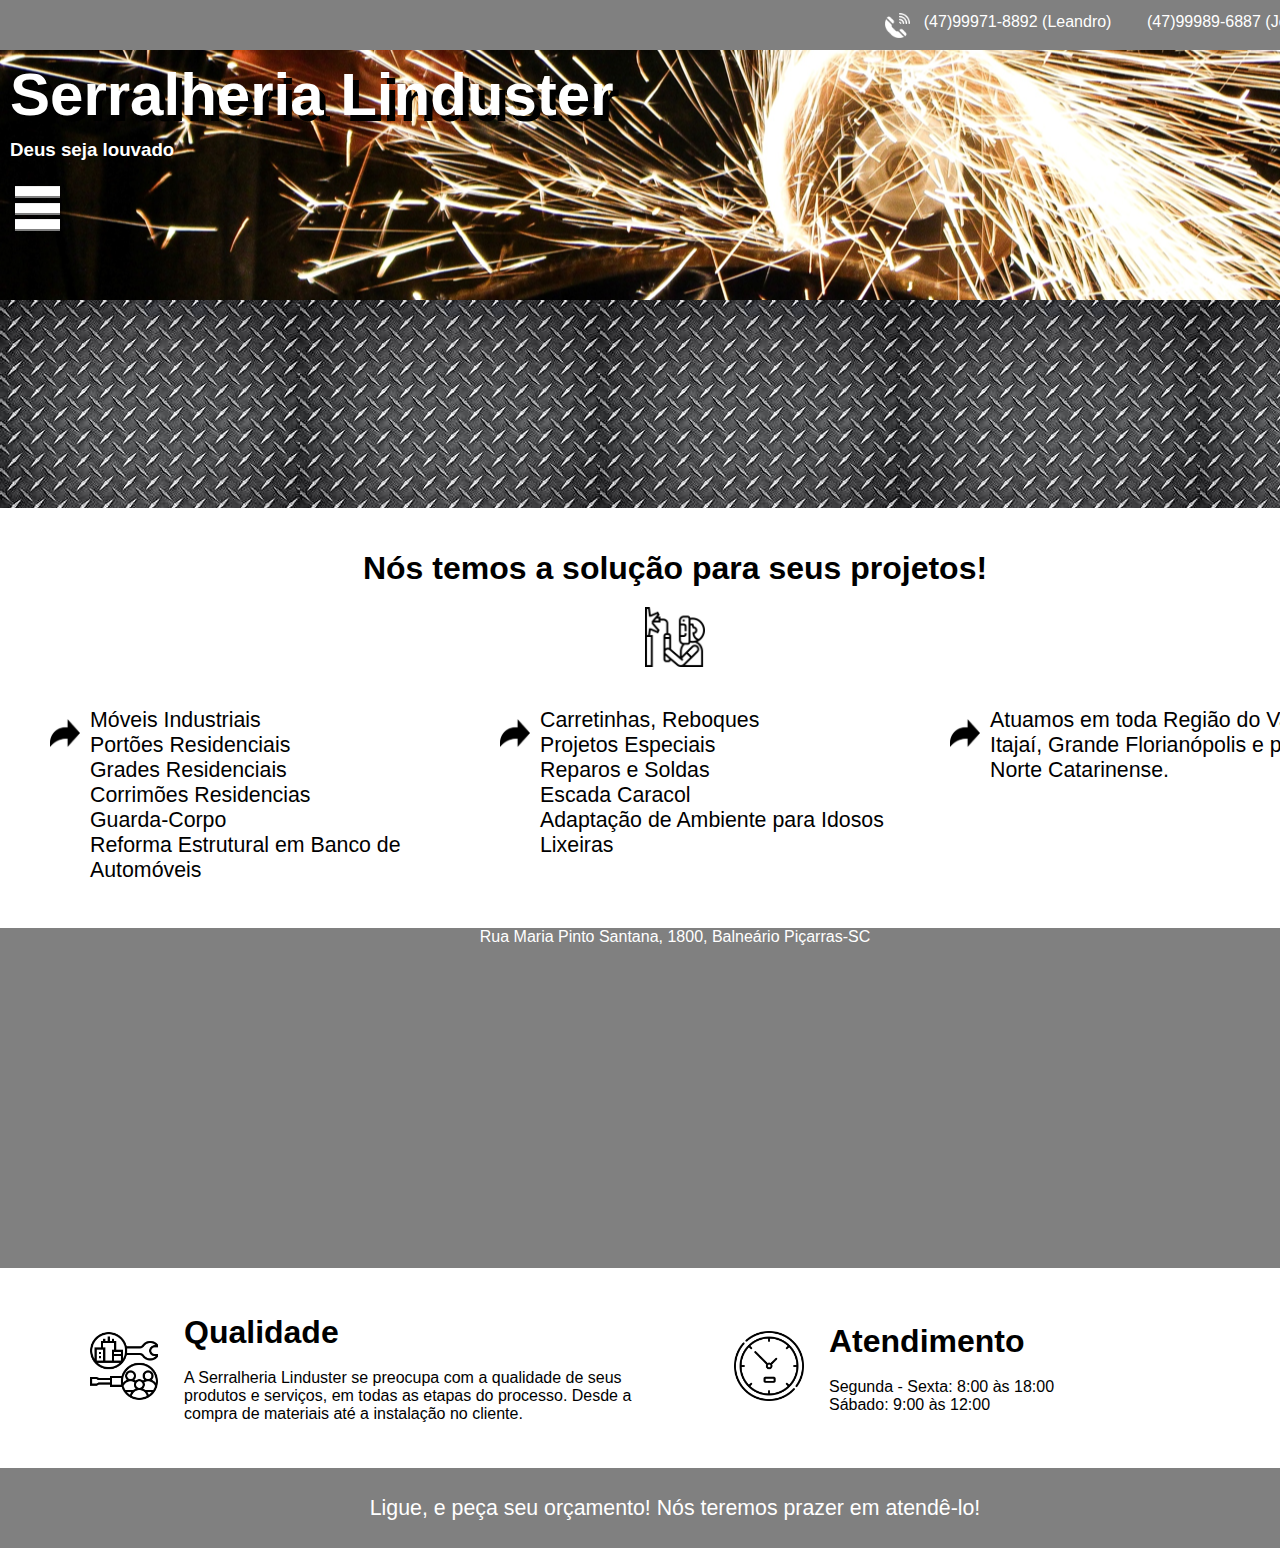
==== index.html @ c62dd608 "redimensionar" ====
<!DOCTYPE html>
<html lang="en">

<head>
    <meta charset="UTF-8">
    <meta name="viewport" content="width=device-width, initial-scale=1.0">
    <link rel="stylesheet" href="index.css" />
    <link rel="stylesheet" href="index768.css" />
    <link rel="stylesheet" href="index380.css" />

    <title>Serralheria Linduster</title>
</head>

<body>
    <div class="corpo">
        <header class="cabecalho1">
            <img src="iconetelefone.png" class="iconecelular leandro" />
            <a href="tel:47999718892" target="_blank" class="numerocelular">
                <p>&nbsp;&nbsp;&nbsp;(47)99971-8892 (Leandro)&nbsp;&nbsp;&nbsp;&nbsp;&nbsp;</p>
            </a>

            <a href="tel:47999896887" target="_blank" class="numerocelular">
                <p>&nbsp;&nbsp;&nbsp;(47)99989-6887 (Jessé)&nbsp;&nbsp;&nbsp;&nbsp;&nbsp;</p>
            </a>

        </header>

        <header class="cabecalho2">

            <!--<img src="fundocabecalho2.png" class="fundocabecalho2" /> -->

            <hgroup>
                <h1>Serralheria Linduster</h1>
                <h3>Deus seja louvado</h3>
            </hgroup>

            <input type="checkbox" id="check">
            <Label id="icone" for="check"><img src="icone.png"></label>

            <div class="barra">
                <nav>
                    <a href="index.html">
                        <div class="link">Home</div>
                    </a>
                    <a href="quemsomos.html">
                        <div class="link">Quem Somos</div>
                    </a>
                    <a href="trabalhos.html">
                        <div class="link">Trabalhos</div>
                    </a>
                    <a href="faleconosco.html">
                        <div class="link">Fale Conosco</div>
                    </a>
                </nav>
            </div>
        </header>

        <section class="galeria">
            <img class="foto" src="slide1.png" width="auto" height="auto" />
            <img class="foto" src="slide2.png" width="auto" height="auto" />
            <img class="foto" src="slide3.png" width="auto" height="auto" />
            <img class="foto" src="slide4.png" width="auto" height="auto" />
            <img class="foto" src="slide5.png" width="auto" height="auto" />
            <img class="foto" src="slide6.png" width="auto" height="auto" />
            <img class="foto" src="slide7.png" width="auto" height="auto" />
        </section>

        <div class="msgmeio">
            <h1>Nós temos a solução para seus projetos!</h1>
            <img src="soldador.png" class="soldador" />

        </div>

        <div class="msgservicos">
            <div class="seta1">
                <img src="seta.png" class="setapng" />
            </div>
            <div class="quadro1">
                <p>Móveis Industriais</p>
                <p>Portões Residenciais</p>
                <p>Grades Residenciais</p>
                <p>Corrimões Residencias</p>
                <p>Guarda-Corpo</p>
                <p>Reforma Estrutural em Banco de Automóveis</p>
            </div>
            <div class="seta2">
                <img src="seta.png" class="setapng" />
            </div>
            <div class="quadro2">
                <p>Carretinhas, Reboques</p>
                <p>Projetos Especiais</p>
                <p>Reparos e Soldas</p>
                <p>Escada Caracol</p>
                <p>Adaptação de Ambiente para Idosos</p>
                <p>Lixeiras</p>
            </div>
            <div class="seta3">
                <img src="seta.png" class="setapng" />
            </div>
            <div class="quadro3">
                <p>Atuamos em toda Região do Vale do Itajaí, Grande Florianópolis e parte do Norte Catarinense.</p>

            </div>
        </div>

        <div class="mapa">
            <p class="rua">Rua Maria Pinto Santana, 1800, Balneário Piçarras-SC</p>

            <iframe src="https://www.google.com/maps/embed?pb=!1m18!1m12!1m3!1d3562.085976869421!2d-48.6834493849579!3d-26.773529183187698!2m3!1f0!2f0!3f0!3m2!1i1024!2i768!4f13.1!3m3!1m2!1s0x94d8d3820bdb9e91%3A0xf79f0983201cf1dc!2sR.%20Maria%20Pinto%20Santana%2C%20Balne%C3%A1rio%20Pi%C3%A7arras%20-%20SC%2C%2088380-000!5e0!3m2!1spt-PT!2sbr!4v1595975159751!5m2!1spt-PT!2sbr"
                width="100%" height="320px" frameborder="0" style="border:0;" allowfullscreen="" aria-hidden="false" tabindex="0"></iframe>

        </div>

        <div class="dados">
            <div class="figempresa">
                <img src="figempresa.png" class="figempresapng" />
            </div>
            <div class="empresa">
                <h1>Qualidade</h1>
                <br>
                <p>A Serralheria Linduster se preocupa com a qualidade de seus produtos e serviços, em todas as etapas do processo. Desde a compra de materiais até a instalação no cliente.</p>
            </div>
            <div class="fighorario">
                <img src="fighorario.png" class="fighorariopng" />
            </div>
            <div class="horario">
                <h1>Atendimento</h1>
                <br>
                <p>Segunda - Sexta: 8:00 às 18:00</p>
                <p>Sábado: 9:00 às 12:00</p>
            </div>
        </div>

        <div class="endereco">
            <p>Ligue, e peça seu orçamento! Nós teremos prazer em atendê-lo!</p>
        </div>


</body>

</html>
---- index.css ----
* {
    margin: 0px;
    padding: 0px;
}

.corpo {
    display: grid;
    grid-template-columns: 1fr;
    grid-template-rows: 50px 250px 208px 200px 220px 340px 200px 80px;
    grid-template-areas: "cabecalho1" "cabecalho2" "galeria" "msgmeio" "msgservicos" "mapa" "dados" "endereco";
    width: 1350px;
    margin: auto;
}

.cabecalho1 {
    grid-area: cabecalho1;
    background-color: gray;
    display: flex;
    flex-wrap: wrap;
    justify-content: flex-end;
    align-content: center;
    font-size: 12pt;
    font-family: 'Open Sans', sans-serif;
    padding: 10px;
    color: white;
}

.numerocelular {
    color: white;
    text-decoration: none;
}

.iconecelular {
    width: 25px;
    height: 25px;
}

.cabecalho2 {
    grid-area: cabecalho2;
    background-image: url("fundocabecalho2.png");
    background-position: center;
    position: relative;
}

.cabecalho2 h1 {
    color: white;
    text-shadow: 0.1em 0.1em black;
    font-family: 'Open Sans', sans-serif;
    margin: 10px;
    font-size: 45pt;
}

.cabecalho2 h3 {
    color: white;
    font-family: 'Open Sans', sans-serif;
    margin: 10px;
}


/**************** INÍCIO DO MENU ********************/

#check {
    display: none;
}

#icone {
    cursor: pointer;
    padding: 15px;
    position: absolute;
    z-index: 1;
}

.barra {
    background-color: white;
    height: 270px;
    width: 300px;
    position: absolute;
    top: 180px;
    transition: all .2s linear;
    left: -300px;
    z-index: 1;
}

nav {
    width: 100%;
    position: absolute;
    top: 10px;
}

nav a {
    text-decoration: none;
}

.link {
    background-color: #494949;
    padding: 20px;
    font-family: arial;
    font-size: 15pt;
    transition: all .2s linear;
    color: #f4f4f4;
    border-bottom: 2px solid #222;
    opacity: 0;
    margin-top: 200px;
}

.link:hover {
    background-color: #8B4513;
}

#check:checked~.barra {
    transform: translateX(300px);
}

#check:checked~.barra nav a .link {
    opacity: 1;
    margin-top: 0;
    transition-delay: .2s;
}


/**************** FIM DO MENU ********************/


/**************** EXIBIÇÃO DOS SLIDES ABAIXO DO CABEÇALHO ********************/


/**************** EXIBIÇÃO DOS SLIDES ABAIXO DO CABEÇALHO ********************/

.galeria {
    background-image: url('fundo.jpg');
    grid-area: galeria;
    display: grid;
    grid-template-columns: 1fr;
    grid-template-rows: 1fr;
    grid-template-areas: "foto";
    width: 100%;
    height: 208px;
    overflow: hidden;
    margin-top: 0px;
    margin-bottom: 0px;
}

.foto {
    grid-area: foto;
    display: block;
    margin-top: 0px;
    align-items: center;
    justify-self: center;
    opacity: 0;
    animation-name: animacao;
    animation-duration: 21s;
    animation-iteration-count: infinite;
}

@keyframes animacao {
    25% {
        opacity: 1;
        transform: scale(1.1, 1.1);
    }
    50% {
        opacity: 0;
    }
}

.foto:nth-child(1) {
    animation-delay: 0s;
}

.foto:nth-child(2) {
    animation-delay: 3s;
}

.foto:nth-child(3) {
    animation-delay: 6s;
}

.foto:nth-child(4) {
    animation-delay: 9s;
}

.foto:nth-child(5) {
    animation-delay: 12s;
}

.foto:nth-child(6) {
    animation-delay: 15s;
}

.foto:nth-child(7) {
    animation-delay: 18s;
}


/**********************************/

.msgmeio {
    grid-area: msgmeio;
    background-color: white;
    font-family: 'Open Sans', sans-serif;
    margin: auto;
}

.soldador {
    width: 60px;
    height: auto;
    display: block;
    margin-left: auto;
    margin-right: auto;
    margin-top: 20px;
}

.msgservicos {
    grid-area: msgservicos;
    background-color: white;
    display: grid;
    grid-template-columns: 1fr 4fr 1fr 4fr 1fr 4fr;
    grid-template-areas: "seta1 q1 seta2 q2 seta3 q3";
}

.setapng {
    width: 30px;
    height: 30px;
    margin: 10px;
}

.seta1 {
    grid-area: seta1;
    justify-self: end;
}

.seta2 {
    grid-area: seta2;
    justify-self: end;
}

.seta3 {
    grid-area: seta3;
    justify-self: end;
}

.quadro1 {
    grid-area: q1;
    background-color: white;
    font-size: 16pt;
    font-family: 'Open Sans', sans-serif;
}

.quadro2 {
    grid-area: q2;
    background-color: white;
    font-size: 16pt;
    font-family: 'Open Sans', sans-serif;
}

.quadro3 {
    grid-area: q3;
    background-color: white;
    font-size: 16pt;
    font-family: 'Open Sans', sans-serif;
}

.mapa {
    grid-area: mapa;
    background-color: gray;
    font-size: 12pt;
    font-family: 'Open Sans', sans-serif;
    color: white;
    text-align: center;
}

.dados {
    grid-area: dados;
    display: grid;
    grid-template-columns: 1fr 4fr 1fr 4fr;
    grid-template-areas: "figempresa empresa fighorario horario";
    padding: 30px;
}

.figempresa {
    grid-area: figempresa;
    justify-self: end;
    align-self: center;
}

.figempresapng {
    width: 70px;
    height: 70px;
}

.empresa {
    grid-area: empresa;
    font-family: 'Open Sans', sans-serif;
    justify-self: left;
    align-self: center;
    margin-left: 25px;
}

.fighorario {
    grid-area: fighorario;
    justify-self: end;
    align-self: center;
}

.fighorariopng {
    width: 70px;
    height: 70px;
}

.horario {
    grid-area: horario;
    font-family: 'Open Sans', sans-serif;
    justify-self: left;
    align-self: center;
    margin-left: 25px;
}

.endereco {
    grid-area: endereco;
    display: grid;
    background-color: gray;
}

.endereco p {
    font-size: 16pt;
    font-family: 'Open Sans', sans-serif;
    color: white;
    justify-self: center;
    align-self: center;
}
---- index768.css ----
@media (max-width: 768px) {
    * {
        margin: 0px;
        padding: 0px;
    }
    .corpo {
        display: grid;
        grid-template-columns: 768px;
        grid-template-rows: 50px 250px 208px 200px 180px 340px 160px 80px;
        grid-template-areas: "cabecalho1" "cabecalho2" "galeria" "msgmeio" "msgservicos" "mapa" "dados" "endereco";
        width: 768px;
        margin: auto;
    }
    .cabecalho1 {
        grid-area: cabecalho1;
        background-color: gray;
        display: flex;
        flex-wrap: wrap;
        justify-content: flex-end;
        align-content: center;
        font-size: 12pt;
        font-family: 'Open Sans', sans-serif;
        padding: 10px;
        color: white;
    }
    .numerocelular {
        color: white;
        text-decoration: none;
    }
    .iconecelular {
        width: 25px;
        height: 25px;
    }
    .cabecalho2 {
        grid-area: cabecalho2;
        background-image: url("fundocabecalho2.png");
        background-position: center;
        position: relative;
    }
    .cabecalho2 h1 {
        color: white;
        text-shadow: 0.1em 0.1em black;
        font-family: 'Open Sans', sans-serif;
        margin: 10px;
        font-size: 36pt;
    }
    .cabecalho2 h3 {
        color: white;
        font-family: 'Open Sans', sans-serif;
        margin: 10px;
    }
    /**************** INÍCIO DO MENU ********************/
    #check {
        display: none;
    }
    #icone {
        cursor: pointer;
        padding: 15px;
        position: absolute;
        z-index: 1;
    }
    .barra {
        background-color: white;
        height: 270px;
        width: 300px;
        position: absolute;
        top: 180px;
        transition: all .2s linear;
        left: -300px;
        z-index: 1;
    }
    nav {
        width: 100%;
        position: absolute;
        top: 10px;
    }
    nav a {
        text-decoration: none;
    }
    .link {
        background-color: #494949;
        padding: 20px;
        font-family: arial;
        font-size: 15pt;
        transition: all .2s linear;
        color: #f4f4f4;
        border-bottom: 2px solid #222;
        opacity: 0;
        margin-top: 200px;
    }
    .link:hover {
        background-color: #8B4513;
    }
    #check:checked~.barra {
        transform: translateX(300px);
    }
    #check:checked~.barra nav a .link {
        opacity: 1;
        margin-top: 0;
        transition-delay: .2s;
    }
    /**************** FIM DO MENU ********************/
    /**************** EXIBIÇÃO DOS SLIDES ABAIXO DO CABEÇALHO ********************/
    .galeria {
        background-image: url('fundo.jpg');
        grid-area: galeria;
        display: grid;
        grid-template-columns: 1fr;
        grid-template-rows: 1fr;
        grid-template-areas: "foto";
        width: 100%;
        height: 208px;
        overflow: hidden;
        margin-top: 0px;
        margin-bottom: 0px;
    }
    .foto {
        grid-area: foto;
        display: block;
        margin-top: 0px;
        align-items: center;
        justify-self: center;
        opacity: 0;
        animation-name: animacao;
        animation-duration: 21s;
        animation-iteration-count: infinite;
    }
    @keyframes animacao {
        25% {
            opacity: 1;
            transform: scale(1.1, 1.1);
        }
        50% {
            opacity: 0;
        }
    }
    .foto:nth-child(1) {
        animation-delay: 0s;
    }
    .foto:nth-child(2) {
        animation-delay: 3s;
    }
    .foto:nth-child(3) {
        animation-delay: 6s;
    }
    .foto:nth-child(4) {
        animation-delay: 9s;
    }
    .foto:nth-child(5) {
        animation-delay: 12s;
    }
    .foto:nth-child(6) {
        animation-delay: 15s;
    }
    .foto:nth-child(7) {
        animation-delay: 18s;
    }
    /**********************************/
    .msgmeio {
        grid-area: msgmeio;
        background-color: white;
        font-family: 'Open Sans', sans-serif;
        margin: auto;
    }
    .soldador {
        width: 60px;
        height: auto;
        display: block;
        margin-left: auto;
        margin-right: auto;
        margin-top: 20px;
    }
    .msgservicos {
        grid-area: msgservicos;
        background-color: white;
        display: grid;
        grid-template-columns: 1fr 4fr 1fr 4fr 1fr 4fr;
        grid-template-areas: "seta1 q1 seta2 q2 seta3 q3";
    }
    .setapng {
        width: 30px;
        height: 30px;
        margin: 10px;
    }
    .seta1 {
        grid-area: seta1;
        justify-self: end;
    }
    .seta2 {
        grid-area: seta2;
        justify-self: end;
    }
    .seta3 {
        grid-area: seta3;
        justify-self: end;
    }
    .quadro1 {
        grid-area: q1;
        background-color: white;
        font-size: 14pt;
        font-family: 'Open Sans', sans-serif;
    }
    .quadro2 {
        grid-area: q2;
        background-color: white;
        font-size: 14pt;
        font-family: 'Open Sans', sans-serif;
    }
    .quadro3 {
        grid-area: q3;
        background-color: white;
        font-size: 14pt;
        font-family: 'Open Sans', sans-serif;
    }
    .mapa {
        grid-area: mapa;
        background-color: gray;
        font-size: 12pt;
        font-family: 'Open Sans', sans-serif;
        color: white;
        text-align: center;
    }
    .dados {
        grid-area: dados;
        display: grid;
        grid-template-columns: 1fr 4fr 1fr 4fr;
        grid-template-areas: "figempresa empresa fighorario horario";
        padding: 10px;
    }
    .figempresa {
        grid-area: figempresa;
        justify-self: end;
        align-self: center;
    }
    .figempresapng {
        width: 50px;
        height: 50px;
    }
    .empresa {
        grid-area: empresa;
        font-family: 'Open Sans', sans-serif;
        font-size: 15px;
        align-self: initial;
    }
    .fighorario {
        grid-area: fighorario;
        justify-self: end;
        align-self: center;
    }
    .fighorariopng {
        width: 50px;
        height: 50px;
    }
    .horario {
        grid-area: horario;
        font-family: 'Open Sans', sans-serif;
        font-size: 15px;
        align-self: initial;
    }
    .endereco {
        grid-area: endereco;
        display: grid;
        background-color: gray;
    }
    .endereco p {
        font-size: 16pt;
        font-family: 'Open Sans', sans-serif;
        color: white;
        justify-self: center;
        align-self: center;
    }
}
---- index380.css ----
@media (max-width: 380px) {
    * {
        margin: 0px;
        padding: 0px;
    }
    .corpo {
        display: grid;
        grid-template-columns: 380px;
        grid-template-rows: 50px 250px 208px 200px 530px 340px 350px 80px;
        grid-template-areas: "cabecalho1" "cabecalho2" "galeria" "msgmeio" "msgservicos" "mapa" "dados" "endereco";
        width: 380px;
        margin: auto;
    }
    .cabecalho1 {
        grid-area: cabecalho1;
        background-color: gray;
        display: flex;
        flex-wrap: wrap;
        justify-content: center;
        align-content: center;
        font-size: 12pt;
        font-family: 'Open Sans', sans-serif;
        padding: 5px;
        color: white;
    }
    .numerocelular {
        color: white;
        text-decoration: none;
    }
    .iconecelular {
        width: 15px;
        height: 15px;
    }
    .cabecalho2 {
        grid-area: cabecalho2;
        background-image: url("fundocabecalho2.png");
        background-position: center;
        position: relative;
    }
    .cabecalho2 h1 {
        color: white;
        text-shadow: 0.1em 0.1em black;
        font-family: 'Open Sans', sans-serif;
        margin: 10px;
        font-size: 24pt;
    }
    .cabecalho2 h3 {
        color: white;
        font-family: 'Open Sans', sans-serif;
        margin: 10px;
    }
    /**************** INÍCIO DO MENU ********************/
    #check {
        display: none;
    }
    #icone {
        cursor: pointer;
        padding: 15px;
        position: absolute;
        z-index: 1;
    }
    .barra {
        background-color: white;
        height: 270px;
        width: 300px;
        position: absolute;
        top: 180px;
        transition: all .2s linear;
        left: -300px;
        z-index: 1;
    }
    nav {
        width: 100%;
        position: absolute;
        top: 10px;
    }
    nav a {
        text-decoration: none;
    }
    .link {
        background-color: #494949;
        padding: 20px;
        font-family: arial;
        font-size: 15pt;
        transition: all .2s linear;
        color: #f4f4f4;
        border-bottom: 2px solid #222;
        opacity: 0;
        margin-top: 200px;
    }
    .link:hover {
        background-color: #8B4513;
    }
    #check:checked~.barra {
        transform: translateX(300px);
    }
    #check:checked~.barra nav a .link {
        opacity: 1;
        margin-top: 0;
        transition-delay: .2s;
    }
    /**************** FIM DO MENU ********************/
    /**************** EXIBIÇÃO DOS SLIDES ABAIXO DO CABEÇALHO ********************/
    /**************** EXIBIÇÃO DOS SLIDES ABAIXO DO CABEÇALHO ********************/
    .galeria {
        background-image: url('fundo.jpg');
        grid-area: galeria;
        display: grid;
        grid-template-columns: 1fr;
        grid-template-rows: 1fr;
        grid-template-areas: "foto";
        width: 100%;
        height: 208px;
        overflow: hidden;
        margin-top: 0px;
        margin-bottom: 0px;
    }
    .foto {
        grid-area: foto;
        display: block;
        margin-top: 0px;
        align-items: center;
        justify-self: center;
        opacity: 0;
        animation-name: animacao;
        animation-duration: 21s;
        animation-iteration-count: infinite;
    }
    @keyframes animacao {
        25% {
            opacity: 1;
            transform: scale(1.1, 1.1);
        }
        50% {
            opacity: 0;
        }
    }
    .foto:nth-child(1) {
        animation-delay: 0s;
    }
    .foto:nth-child(2) {
        animation-delay: 3s;
    }
    .foto:nth-child(3) {
        animation-delay: 6s;
    }
    .foto:nth-child(4) {
        animation-delay: 9s;
    }
    .foto:nth-child(5) {
        animation-delay: 12s;
    }
    .foto:nth-child(6) {
        animation-delay: 15s;
    }
    .foto:nth-child(7) {
        animation-delay: 18s;
    }
    /**********************************/
    .msgmeio {
        grid-area: msgmeio;
        background-color: white;
        font-family: 'Open Sans', sans-serif;
        margin: auto;
        font-size: 9pt;
        text-align: center;
        display: flex;
        flex-wrap: wrap;
        padding-left: 20px;
        padding-right: 20px;
    }
    .soldador {
        width: 60px;
        height: auto;
        display: block;
        margin-left: auto;
        margin-right: auto;
        margin-top: 20px;
    }
    .msgservicos {
        grid-area: msgservicos;
        background-color: white;
        display: grid;
        grid-template-columns: 1fr 5fr;
        grid-template-rows: 200px 200px 130px;
        grid-template-areas: "seta1 q1" "seta2 q2" "seta3 q3";
    }
    .setapng {
        width: 30px;
        height: 30px;
        margin: 10px;
    }
    .seta1 {
        grid-area: seta1;
        justify-self: end;
    }
    .seta2 {
        grid-area: seta2;
        justify-self: end;
    }
    .seta3 {
        grid-area: seta3;
        justify-self: end;
    }
    .quadro1 {
        grid-area: q1;
        background-color: white;
        font-size: 14pt;
        font-family: 'Open Sans', sans-serif;
    }
    .quadro2 {
        grid-area: q2;
        background-color: white;
        font-size: 14pt;
        font-family: 'Open Sans', sans-serif;
    }
    .quadro3 {
        grid-area: q3;
        background-color: white;
        font-size: 14pt;
        font-family: 'Open Sans', sans-serif;
    }
    .mapa {
        grid-area: mapa;
        background-color: gray;
        font-size: 10pt;
        font-family: 'Open Sans', sans-serif;
        color: white;
        text-align: center;
        width: 380px;
    }
    .dados {
        grid-area: dados;
        display: grid;
        grid-template-columns: 1fr 5fr;
        grid-template-rows: 150px 150px;
        grid-template-areas: "figempresa empresa" "fighorario horario";
        padding: 30px;
        padding-top: 40px;
    }
    .figempresa {
        grid-area: figempresa;
        justify-self: end;
        align-self: center;
    }
    .figempresapng {
        width: 70px;
        height: 70px;
    }
    .empresa {
        grid-area: empresa;
        font-family: 'Open Sans', sans-serif;
        justify-self: left;
        align-self: center;
        margin-left: 25px;
    }
    .fighorario {
        grid-area: fighorario;
        justify-self: end;
        align-self: center;
    }
    .fighorariopng {
        width: 70px;
        height: 70px;
    }
    .horario {
        grid-area: horario;
        font-family: 'Open Sans', sans-serif;
        justify-self: left;
        align-self: center;
        margin-left: 25px;
    }
    .endereco {
        grid-area: endereco;
        display: flex;
        flex-wrap: wrap;
        text-align: center;
        background-color: gray;
        padding: 20px;
    }
    .endereco p {
        font-size: 12pt;
        font-family: 'Open Sans', sans-serif;
        color: white;
    }
}
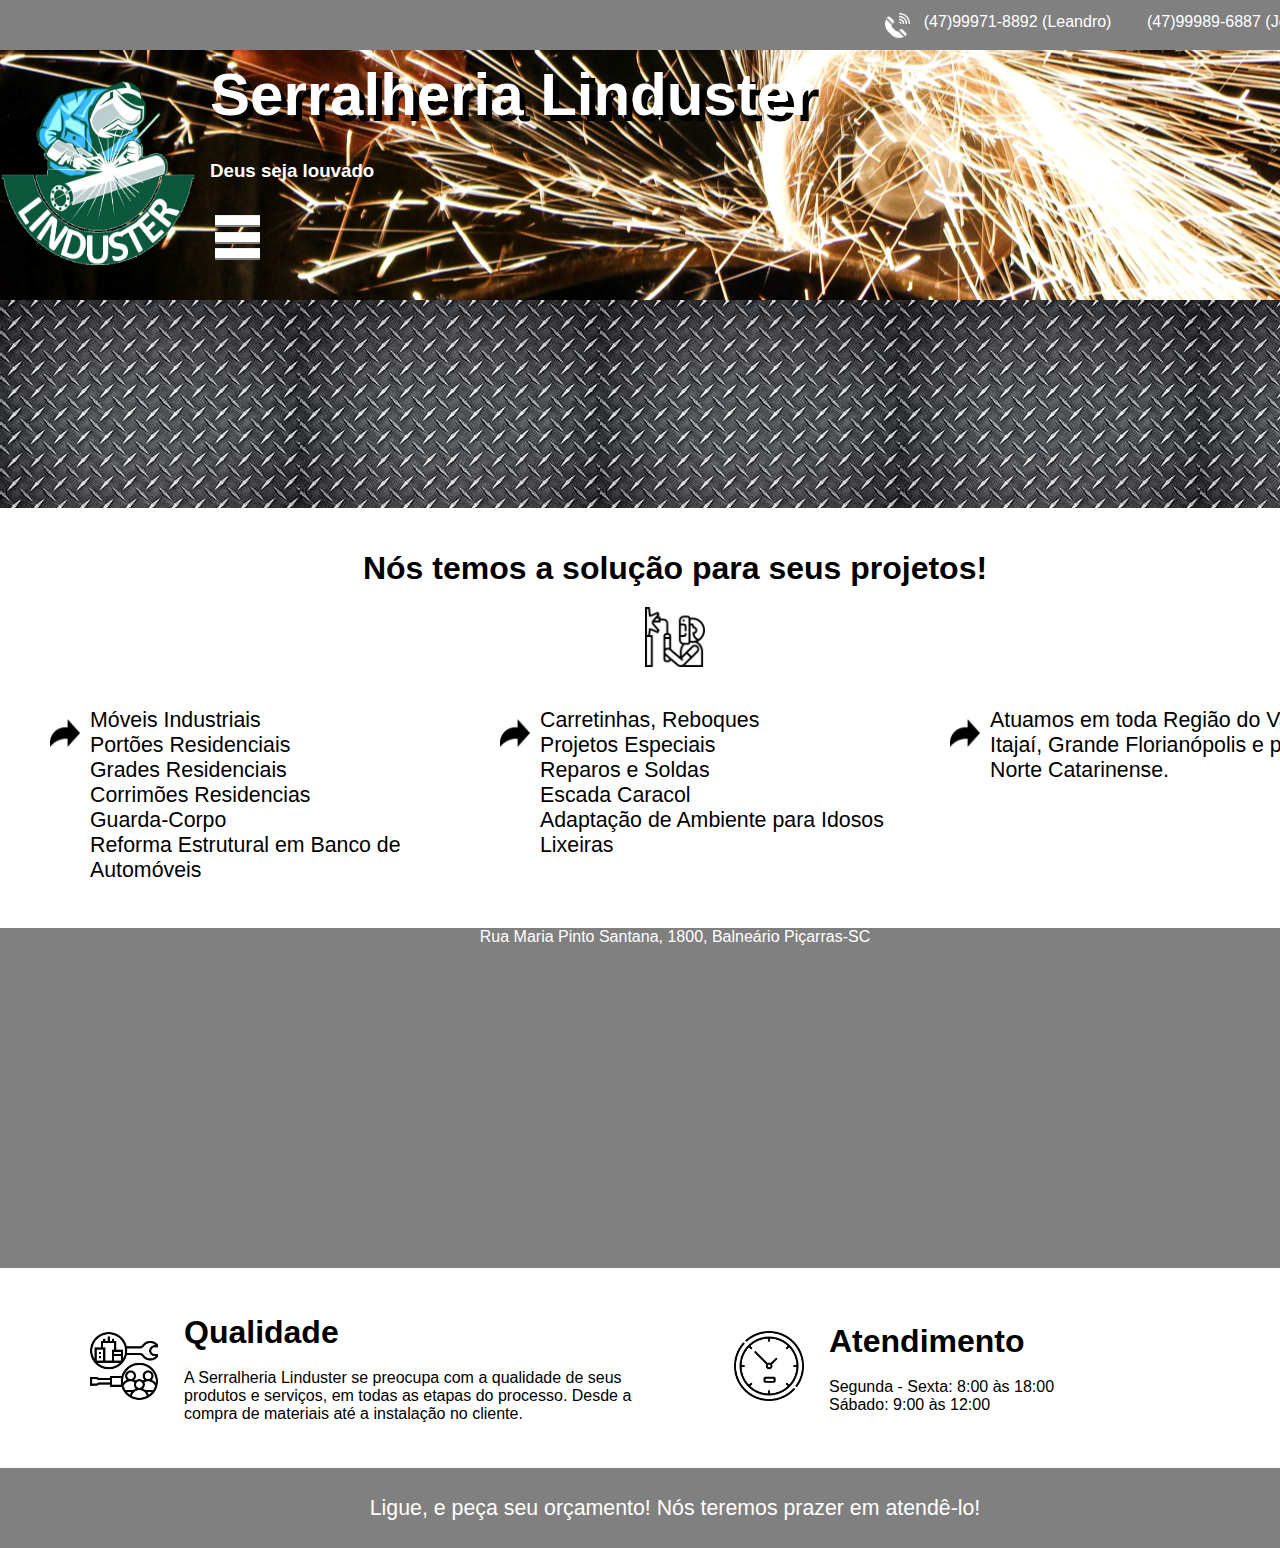
==== commit a9e7f0a4: "Colocado logotipo em todas as telas" ====
--- a/index.html
+++ b/index.html
@@ -2,6 +2,20 @@
 <html lang="en">
 
 <head>
+    <!-- Global site tag (gtag.js) - Google Analytics -->
+    <script async src="https://www.googletagmanager.com/gtag/js?id=UA-174174325-1"></script>
+    <script>
+        window.dataLayer = window.dataLayer || [];
+
+        function gtag() {
+            dataLayer.push(arguments);
+        }
+        gtag('js', new Date());
+
+        gtag('config', 'UA-174174325-1');
+    </script>
+
+
     <meta charset="UTF-8">
     <meta name="viewport" content="width=device-width, initial-scale=1.0">
     <link rel="stylesheet" href="index.css" />
@@ -27,15 +41,14 @@
 
         <header class="cabecalho2">
 
-            <!--<img src="fundocabecalho2.png" class="fundocabecalho2" /> -->
-
-            <hgroup>
-                <h1>Serralheria Linduster</h1>
-                <h3>Deus seja louvado</h3>
-            </hgroup>
+            <img src="logolinduster.png" class="logo" />
+            <h1>Serralheria Linduster</h1>
+            <h3>Deus seja louvado</h3>
+            <input type="checkbox" id="check">
+            <Label id="icone" for="check"><img src="icone.png"></label>
 
             <input type="checkbox" id="check">
-            <Label id="icone" for="check"><img src="icone.png"></label>
+            <Label id="icone" for="check"><img src="icone.png" ></label>
 
             <div class="barra">
                 <nav>
--- a/index.css
+++ b/index.css
@@ -40,9 +40,14 @@
     background-image: url("fundocabecalho2.png");
     background-position: center;
     position: relative;
+    display: grid;
+    grid-template-columns: 200px auto;
+    grid-template-rows: 100px 50px 50px;
+    grid-template-areas: "logo h1" "logo h3" "logo icone";
 }
 
 .cabecalho2 h1 {
+    grid-area: h1;
     color: white;
     text-shadow: 0.1em 0.1em black;
     font-family: 'Open Sans', sans-serif;
@@ -51,9 +56,21 @@
 }
 
 .cabecalho2 h3 {
+    grid-area: h3;
     color: white;
     font-family: 'Open Sans', sans-serif;
     margin: 10px;
+}
+
+#icone {
+    grid-area: icone;
+}
+
+.logo {
+    grid-area: logo;
+    width: 200px;
+    height: 200px;
+    margin-top: 25px;
 }
 
 
@@ -75,7 +92,7 @@
     height: 270px;
     width: 300px;
     position: absolute;
-    top: 180px;
+    top: 220px;
     transition: all .2s linear;
     left: -300px;
     z-index: 1;
--- a/index768.css
+++ b/index768.css
@@ -36,8 +36,12 @@
         background-image: url("fundocabecalho2.png");
         background-position: center;
         position: relative;
+        grid-template-columns: 200px auto;
+        grid-template-rows: 100px 50px 50px;
+        grid-template-areas: "logo h1" "logo h3" "logo icone";
     }
     .cabecalho2 h1 {
+        grid-area: h1;
         color: white;
         text-shadow: 0.1em 0.1em black;
         font-family: 'Open Sans', sans-serif;
@@ -45,9 +49,19 @@
         font-size: 36pt;
     }
     .cabecalho2 h3 {
+        grid-area: h3;
         color: white;
         font-family: 'Open Sans', sans-serif;
         margin: 10px;
+    }
+    #icone {
+        grid-area: icone;
+    }
+    .logo {
+        grid-area: logo;
+        width: 200px;
+        height: 200px;
+        margin-top: 25px;
     }
     /**************** INÍCIO DO MENU ********************/
     #check {
@@ -64,7 +78,7 @@
         height: 270px;
         width: 300px;
         position: absolute;
-        top: 180px;
+        top: 220px;
         transition: all .2s linear;
         left: -300px;
         z-index: 1;
--- a/index380.css
+++ b/index380.css
@@ -36,8 +36,12 @@
         background-image: url("fundocabecalho2.png");
         background-position: center;
         position: relative;
+        grid-template-columns: 200px auto;
+        grid-template-rows: 100px 50px 50px;
+        grid-template-areas: "logo h1" "logo h3" "logo icone";
     }
     .cabecalho2 h1 {
+        grid-area: h1;
         color: white;
         text-shadow: 0.1em 0.1em black;
         font-family: 'Open Sans', sans-serif;
@@ -45,9 +49,19 @@
         font-size: 24pt;
     }
     .cabecalho2 h3 {
+        grid-area: h3;
         color: white;
         font-family: 'Open Sans', sans-serif;
         margin: 10px;
+    }
+    #icone {
+        grid-area: icone;
+    }
+    .logo {
+        grid-area: logo;
+        width: 200px;
+        height: 200px;
+        margin-top: 25px;
     }
     /**************** INÍCIO DO MENU ********************/
     #check {
@@ -64,7 +78,7 @@
         height: 270px;
         width: 300px;
         position: absolute;
-        top: 180px;
+        top: 220px;
         transition: all .2s linear;
         left: -300px;
         z-index: 1;
